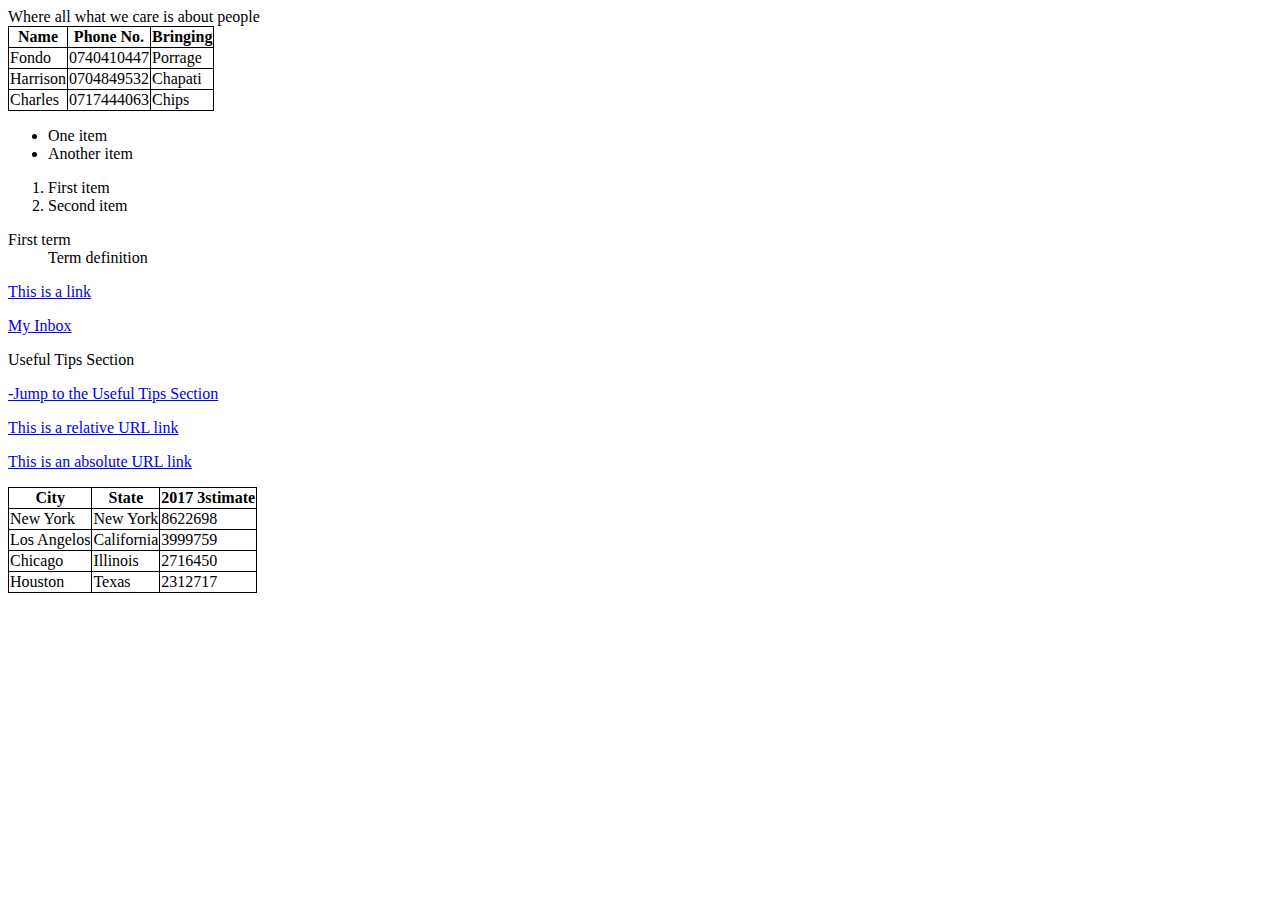
==== main.html @ 49beb2c2 "saved files" ====
<!DOCTYPE html>
<html lang="en">
<head>
    <meta charset="UTF-8">
    <meta http-equiv="X-UA-Compatible" content="IE=edge">
    <meta name="viewport" content="width=device-width, initial-scale=1.0">
    <title>First</title>
</head>

<body>
    Where all what we care is about people
    <table style="border: 1px solid black; border-collapse:collapse">
        <tr style="border: 1px solid black;">
            <th style="border: 1px solid black;">Name</th>
            <th style="border: 1px solid black;">Phone No.</th>
            <th style="border: 1px solid black;">Bringing</th>
        </tr>
        <tr style="border: 1px solid black;">
            <td style="border: 1px solid black;">Fondo</td>
            <td style="border: 1px solid black;">0740410447</td>
            <td style="border: 1px solid black;">Porrage</td>
        </tr>
        <tr>
            <td style="border: 1px solid black;">Harrison</td>
            <td style="border: 1px solid black;">0704849532</td>
            <td style="border: 1px solid black;">Chapati</td>
        </tr>
        <tr style="border: 1px solid black;">
            <td style="border: 1px solid black;">Charles</td>
            <td style="border: 1px solid black;">0717444063</td>
            <td style="border: 1px solid black;">Chips</td>
        </tr>


    </table>
</body>
<ul>
    <li>One item</li>
    <li>Another item</li>
</ul>
  <ol>
    <li>First item</li>
    <li>Second item</li>
  </ol>
  <dl>
    <dt>First term</dt>
    <dd>Term definition</dd>
  </dl>


<a href="http://example.com/" target="_blank"><p>This is a link</p></a> 
<a href="https://mail.google.com/mail/u/0/#inbox" target="_blank">My Inbox</a>

<p id="tips">Useful Tips Section</p>
<a href="#tips">-Jump to the Useful Tips Section</a>
<a href="about.html" target="_blank"><p>This is a relative URL link</p></a>
<a href="http://example.com/" target="_blank">This is an absolute URL link</a>
<p></p>
<table style="border:1px solid black; border-collapse: collapse;">
    
    <tr style="border: 1px solid black;">
        <th style="border: 1px solid black;">City</th>
        <th style="border: 1px solid black;">State</th>
        <th style="border: 1px solid black;">2017 3stimate</th>
    </tr>
    <tr style="border: 1px solid black;">
        <td style="border: 1px solid black;">New York</td>
        <td style="border: 1px solid black;">New York</td>
        <td style="border: 1px solid black;">8622698</td>
    </tr>
    <tr style="border: 1px solid black;">
        <td style="border: 1px solid black;">Los Angelos</td>
        <td style="border: 1px solid black;">California</td>
        <td style="border: 1px solid black;">3999759</td>
    </tr>
    <tr style="border: 1px solid black;">
        <td style="border: 1px solid black;">Chicago</td>
        <td style="border: 1px solid black;">Illinois</td>
        <td style="border: 1px solid black;">2716450</td>
    </tr>
    <tr style="border: 1px solid black;">
        <td style="border: 1px solid black;">Houston</td>
        <td style="border: 1px solid black;">Texas</td>
        <td style="border: 1px solid black;">2312717</td>
    </tr>

</table>
</html>
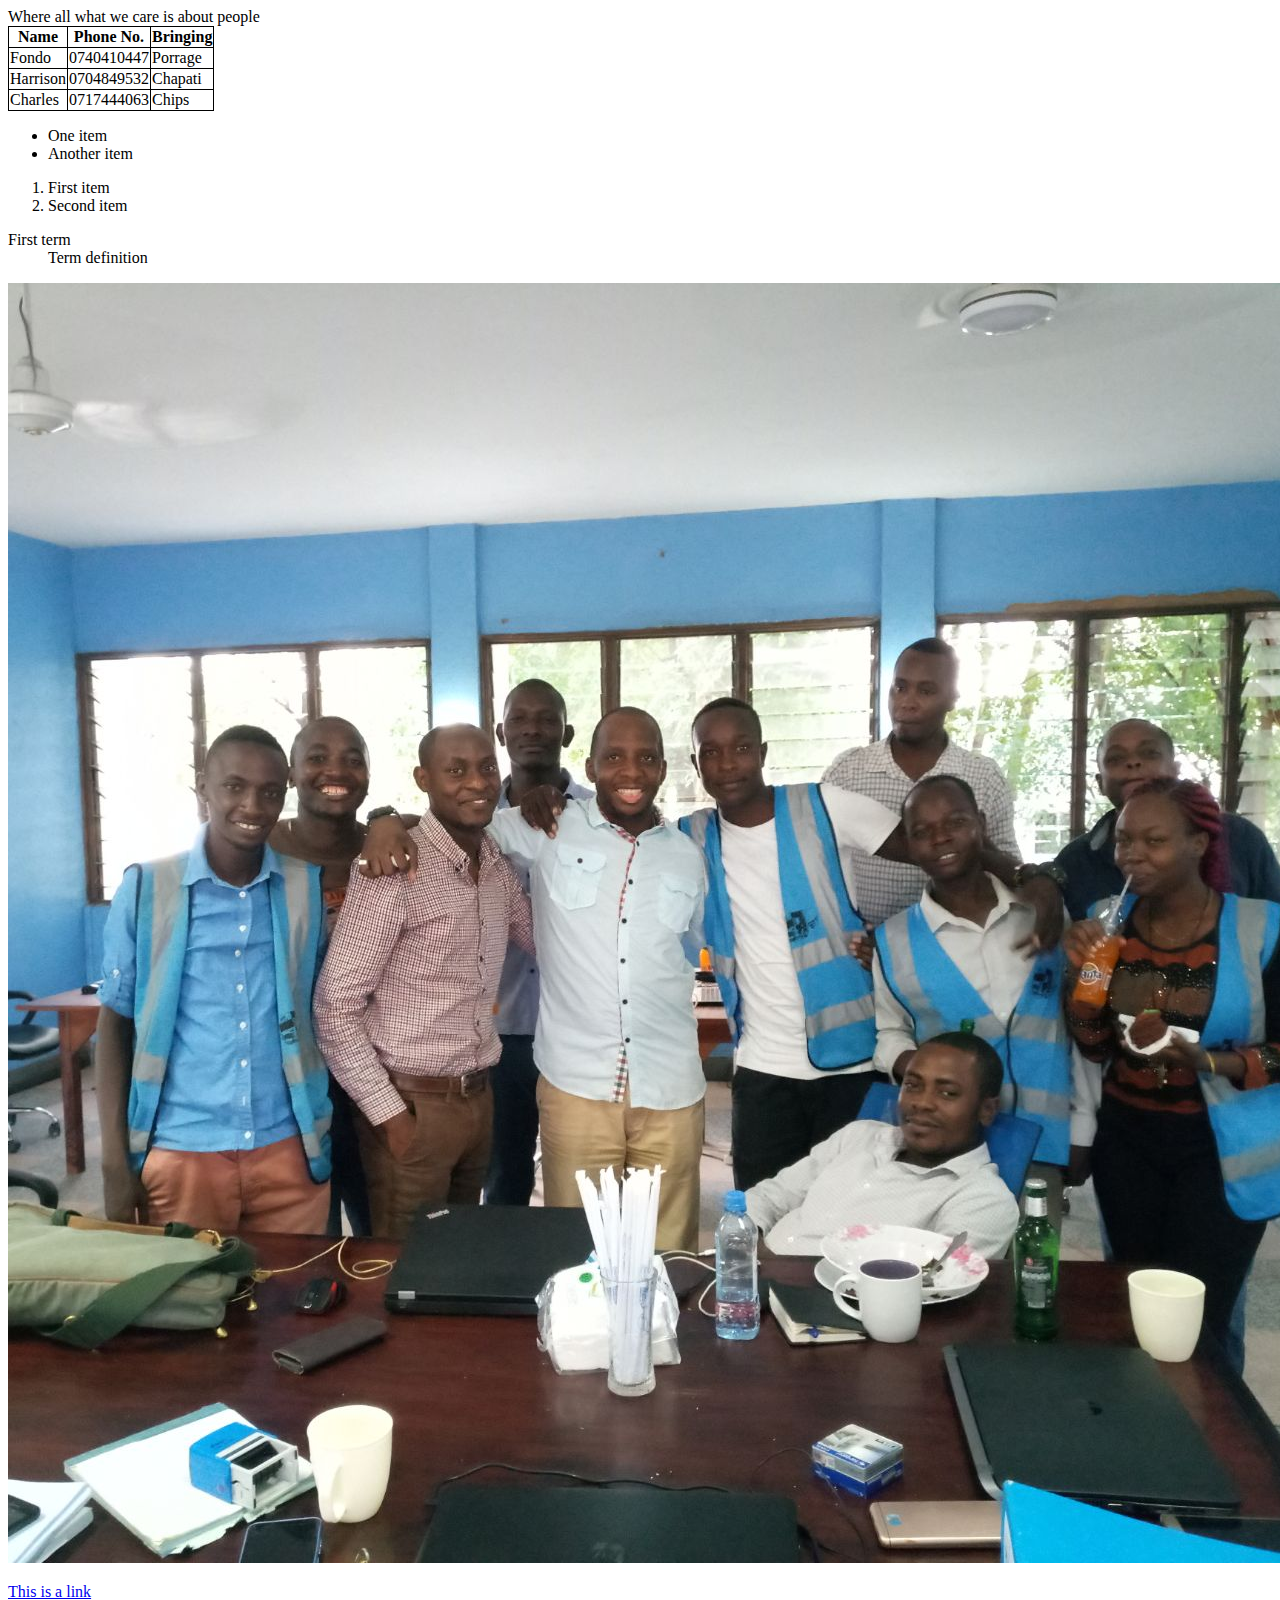
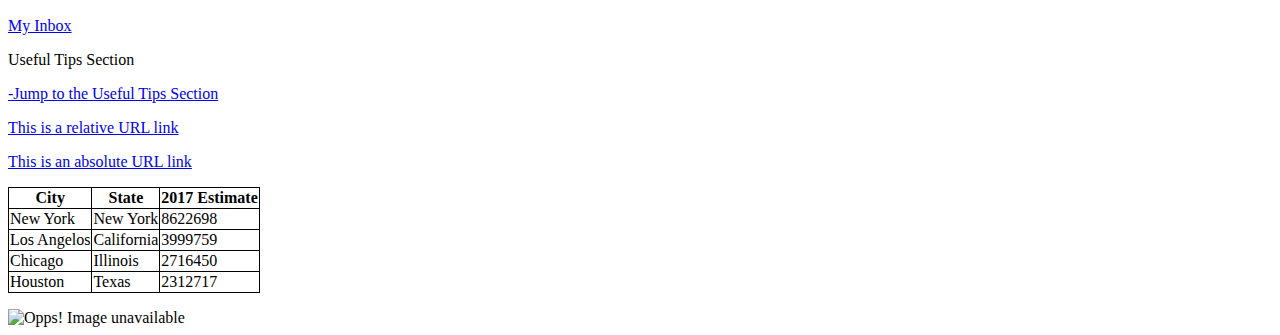
==== commit bfeb8085: "saved files" ====
--- a/main.html
+++ b/main.html
@@ -38,15 +38,20 @@
     <li>One item</li>
     <li>Another item</li>
 </ul>
-  <ol>
+<ol>
     <li>First item</li>
     <li>Second item</li>
-  </ol>
-  <dl>
+</ol>
+<dl>
     <dt>First term</dt>
     <dd>Term definition</dd>
-  </dl>
+</dl>
 
+
+<img src="templates/static/image/WhatsApp Image 2018-04-24 at 22.03.01.jpeg" 
+     alt="my family"
+     title="Click to see my house"
+/>
 
 <a href="http://example.com/" target="_blank"><p>This is a link</p></a> 
 <a href="https://mail.google.com/mail/u/0/#inbox" target="_blank">My Inbox</a>
@@ -61,7 +66,7 @@
     <tr style="border: 1px solid black;">
         <th style="border: 1px solid black;">City</th>
         <th style="border: 1px solid black;">State</th>
-        <th style="border: 1px solid black;">2017 3stimate</th>
+        <th style="border: 1px solid black;">2017 Estimate</th>
     </tr>
     <tr style="border: 1px solid black;">
         <td style="border: 1px solid black;">New York</td>
@@ -85,4 +90,10 @@
     </tr>
 
 </table>
+<p></p>
+<img src="https://www.lifechoices.co.za/sites/default/files/courage.jpg"
+     alt="Opps! Image unavailable"
+     title="Mr. Courage"
+
+/>
 </html>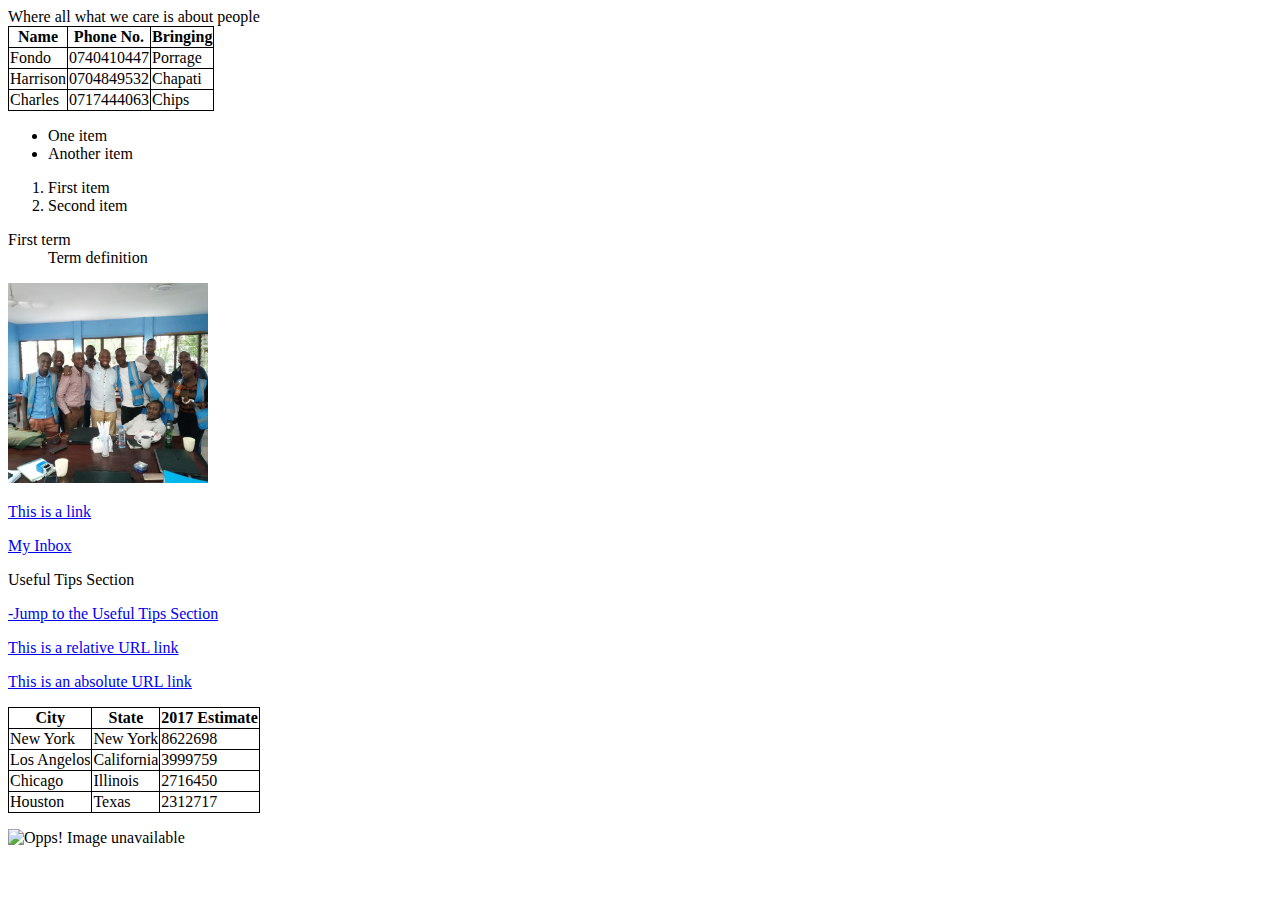
==== commit 9bc03375: "saved files" ====
--- a/main.html
+++ b/main.html
@@ -49,6 +49,7 @@
 
 
 <img src="templates/static/image/WhatsApp Image 2018-04-24 at 22.03.01.jpeg" 
+     width="200"
      alt="my family"
      title="Click to see my house"
 />
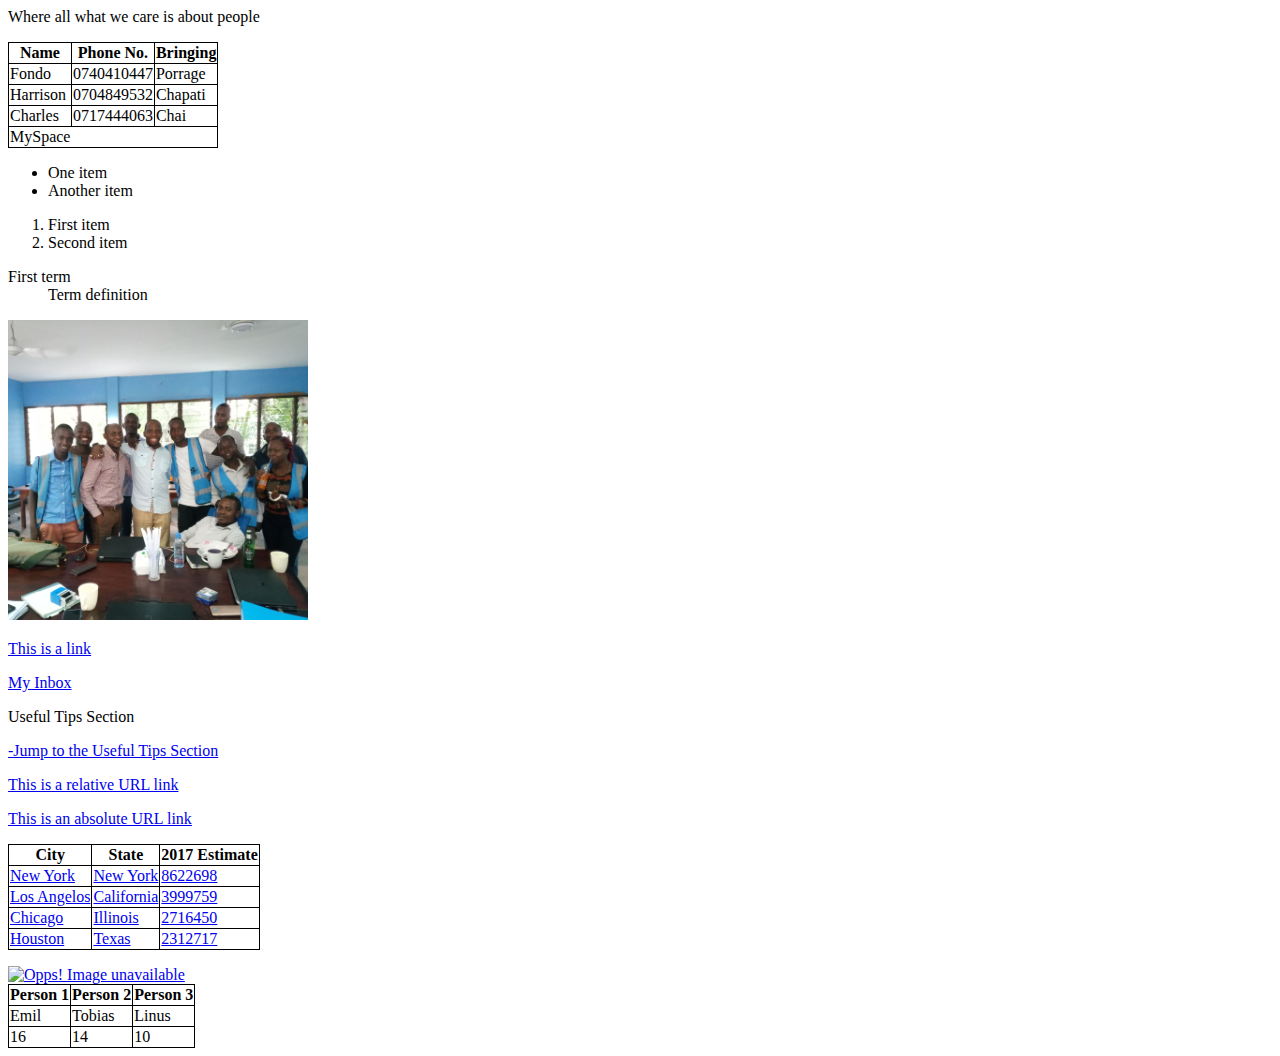
==== commit cfb492d2: "saved files" ====
--- a/main.html
+++ b/main.html
@@ -9,27 +9,41 @@
 
 <body>
     Where all what we care is about people
+
+    <p></p>
+
+
     <table style="border: 1px solid black; border-collapse:collapse">
         <tr style="border: 1px solid black;">
             <th style="border: 1px solid black;">Name</th>
             <th style="border: 1px solid black;">Phone No.</th>
             <th style="border: 1px solid black;">Bringing</th>
         </tr>
-        <tr style="border: 1px solid black;">
-            <td style="border: 1px solid black;">Fondo</td>
-            <td style="border: 1px solid black;">0740410447</td>
-            <td style="border: 1px solid black;">Porrage</td>
-        </tr>
-        <tr>
-            <td style="border: 1px solid black;">Harrison</td>
-            <td style="border: 1px solid black;">0704849532</td>
-            <td style="border: 1px solid black;">Chapati</td>
-        </tr>
-        <tr style="border: 1px solid black;">
-            <td style="border: 1px solid black;">Charles</td>
-            <td style="border: 1px solid black;">0717444063</td>
-            <td style="border: 1px solid black;">Chips</td>
-        </tr>
+        
+            <tr style="border: 1px solid black;">
+                <a href="https://en.wikipedia.org/wiki/Porridge" target="_blank">
+                    <td style="border: 1px solid black;">Fondo</td>
+                    <td style="border: 1px solid black;">0740410447</td>
+                    <td style="border: 1px solid black;">Porrage</td>
+                </a>
+            </tr>
+    
+        <a href="https://en.wikipedia.org/wiki/Chapati" target="_blank">
+            <tr>
+                <td style="border: 1px solid black;">Harrison</td>
+                <td style="border: 1px solid black;">0704849532</td>
+                <td style="border: 1px solid black;">Chapati</td>
+            </tr>
+        </a>
+    
+            <tr style="border: 1px solid black;">
+                <td style="border: 1px solid black;">Charles</td>
+                <td style="border: 1px solid black;">0717444063</td>
+                <td style="border: 1px solid black;">Chai</td>
+            </tr>
+            <tr data-href="http://myspace.com">
+                <td>MySpace</td>
+              </tr>
 
 
     </table>
@@ -48,12 +62,13 @@
 </dl>
 
 
-<img src="templates/static/image/WhatsApp Image 2018-04-24 at 22.03.01.jpeg" 
-     width="200"
+<a href="http://www.drawfolio.com/en/portfolios/mapsystems/picture/131509" target="_blank">
+    <img src="templates/static/image/WhatsApp Image 2018-04-24 at 22.03.01.jpeg" 
+     width="300"
      alt="my family"
      title="Click to see my house"
-/>
-
+    />
+</a>
 <a href="http://example.com/" target="_blank"><p>This is a link</p></a> 
 <a href="https://mail.google.com/mail/u/0/#inbox" target="_blank">My Inbox</a>
 
@@ -69,32 +84,56 @@
         <th style="border: 1px solid black;">State</th>
         <th style="border: 1px solid black;">2017 Estimate</th>
     </tr>
-    <tr style="border: 1px solid black;">
-        <td style="border: 1px solid black;">New York</td>
-        <td style="border: 1px solid black;">New York</td>
-        <td style="border: 1px solid black;">8622698</td>
+    <tr style="border: 1px solid black;"> 
+        <td style="border: 1px solid black;"><a href="https://en.wikipedia.org/wiki/New_York_City" target="_blank">New York</a></td>
+        <td style="border: 1px solid black;"><a href="https://en.wikipedia.org/wiki/New_York_City" target="_blank">New York</a></td>
+        <td style="border: 1px solid black;"><a href="https://www.census.gov/quickfacts/New_York_City" target="_blank">8622698</a></td>
     </tr>
     <tr style="border: 1px solid black;">
-        <td style="border: 1px solid black;">Los Angelos</td>
-        <td style="border: 1px solid black;">California</td>
-        <td style="border: 1px solid black;">3999759</td>
+        <td style="border: 1px solid black;"><a href="https://en.wikipedia.org/wiki/Los_Angelos" target="_blank">Los Angelos</a></td>
+        <td style="border: 1px solid black;"><a href="https://en.wikipedia.org/wiki/California" target="_blank">California</a></td>
+        <td style="border: 1px solid black;"><a href="https://www.census.gov/quickfacts/Los_Angelos" target="_blank">3999759</a></td>
     </tr>
     <tr style="border: 1px solid black;">
-        <td style="border: 1px solid black;">Chicago</td>
-        <td style="border: 1px solid black;">Illinois</td>
-        <td style="border: 1px solid black;">2716450</td>
+        <td style="border: 1px solid black;"><a href="https://en.wikipedia.org/wiki/Chicago" target="_blank">Chicago</a></td>
+        <td style="border: 1px solid black;"><a href="https://en.wikipedia.org/wiki/Illinois" target="_blank">Illinois</a></td>
+        <td style="border: 1px solid black;"><a href="https://www.census.gov/quickfacts/Chicago" target="_blank">2716450</a></td>
     </tr>
     <tr style="border: 1px solid black;">
-        <td style="border: 1px solid black;">Houston</td>
-        <td style="border: 1px solid black;">Texas</td>
-        <td style="border: 1px solid black;">2312717</td>
+        <td style="border: 1px solid black;"><a href="https://en.wikipedia.org/wiki/Houston" target="_blank">Houston</a></td>
+        <td style="border: 1px solid black;"><a href="https://en.wikipedia.org/wiki/Texas" target="_blank">Texas</a></td>
+        <td style="border: 1px solid black;"><a href="https://www.census.gov/quickfacts/houstoncitytexas" target="_blank">2312717</a></td>
     </tr>
 
 </table>
 <p></p>
-<img src="https://www.lifechoices.co.za/sites/default/files/courage.jpg"
+<a href="https://jixifox.me/2018/02/17/courage/" target="_blank">
+    <img src="https://www.lifechoices.co.za/sites/default/files/courage.jpg"
      alt="Opps! Image unavailable"
      title="Mr. Courage"
+    />
+</a>
+</html>
 
-/>
-</html>+
+
+
+
+
+<table style="border-collapse: collapse;">
+    <tr>
+      <th style="border: 1px solid black;">Person 1</th>
+      <th style="border: 1px solid black;">Person 2</th>
+      <th style="border: 1px solid black;">Person 3</th>
+    </tr>
+    <tr>
+      <td style="border: 1px solid black;">Emil</td>
+      <td style="border: 1px solid black;">Tobias</td>
+      <td style="border: 1px solid black;">Linus</td>
+    </tr>
+    <tr>
+      <td style="border: 1px solid black;">16</td>
+      <td style="border: 1px solid black;">14</td>
+      <td style="border: 1px solid black;">10</td>
+    </tr>
+  </table>